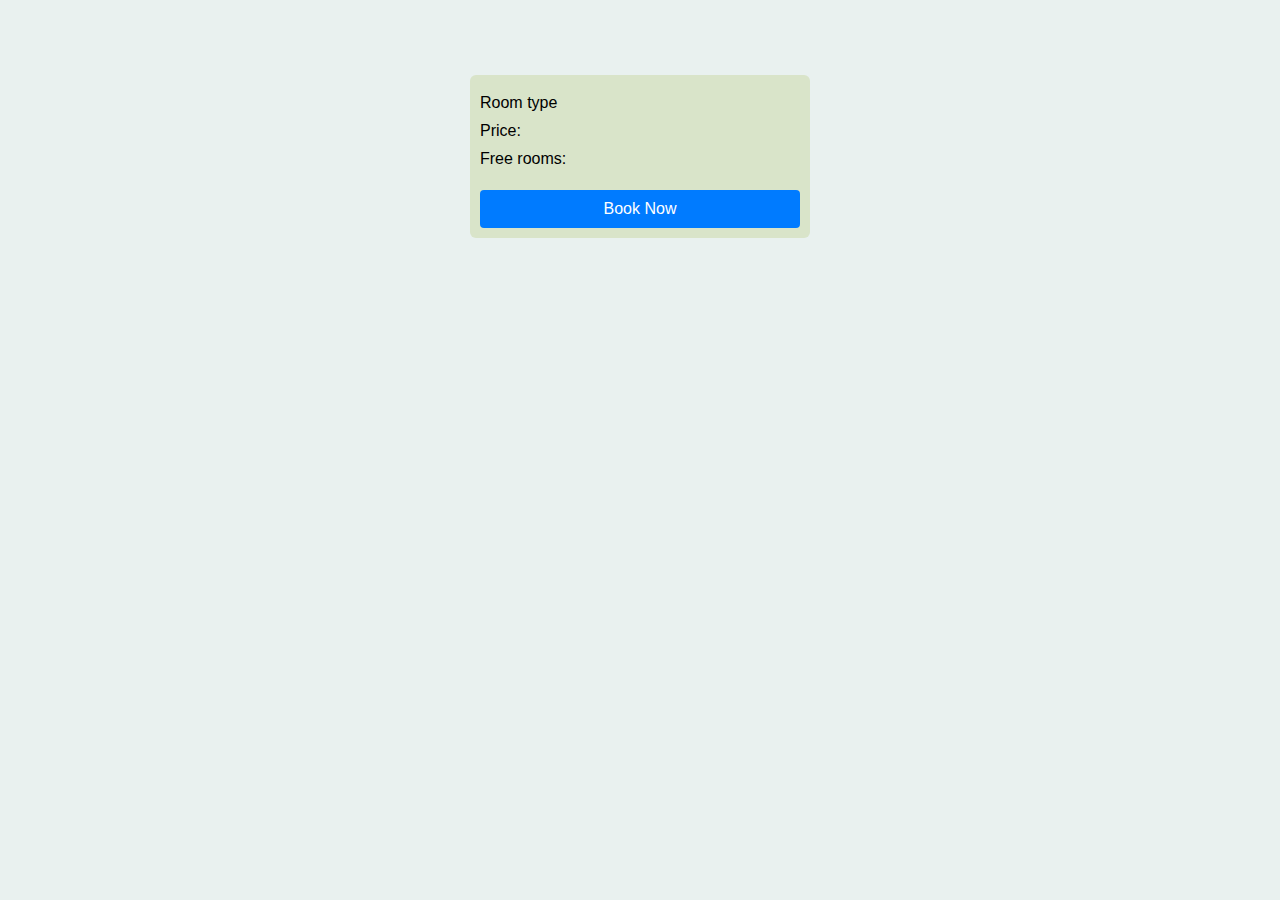
==== hotel-web-app/src/main/webapp/WEB-INF/templates/home.html @ 1f942306 "Refactor thymeleaf templates and create /home servlet" ====
<!DOCTYPE html>
<html xmlns:th="http://www.thymeleaf.org">
<head>
    <link rel="stylesheet" href="../../css/styles.css" th:href="@{/css/styles.css}">
    <title th:text="#{title}">Webtech Hotel</title>
</head>

<body>
    <div th:replace="fragments/fragments :: navbar"></div>
    <div class="main-container">
        <main>
            <div class="rooms-container">
                <div class="room-container" th:each="roomType : ${roomTypes}">
                    <form method="post" th:action="@{booking}" th:object="${roomType}">
                        <p th:text="#{room.type} + ': ' + #{room.type.__*{name}__}">Room type</p>
                        <input type="hidden" name="roomType" th:value="${roomType}">
                        <p th:text="#{room.price} + ': $' + *{price}">Price:</p>
                        <p th:text="#{free.rooms} + ': ' + *{freeRooms}">Free rooms:</p>
                        <button type="submit" class="submit-btn" th:text="#{form.button.submit}">Book Now</button>
                    </form>
                </div>
            </div>
        </main>
    </div>
</body>
</html>
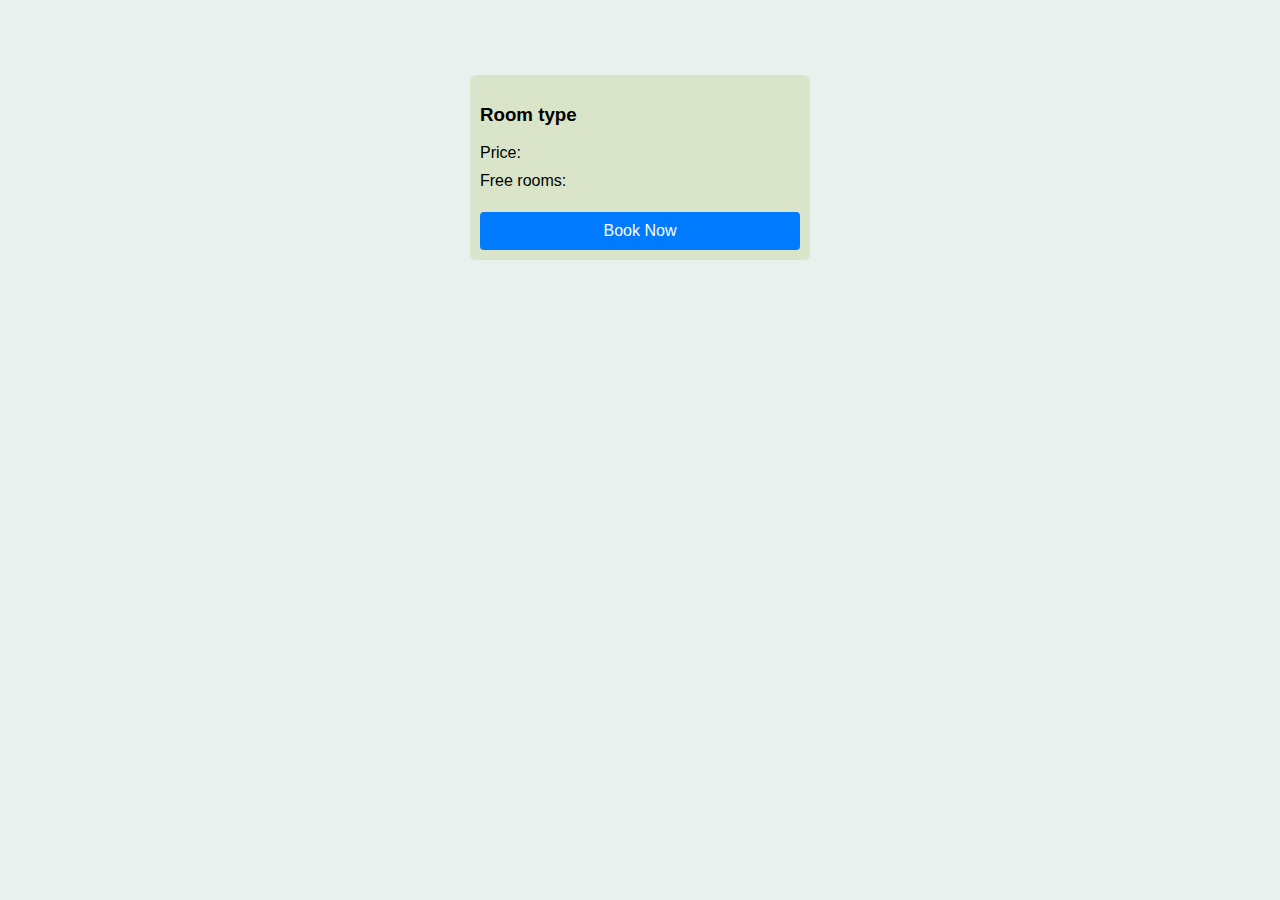
==== commit 91964bf5: "Add all servlets" ====
--- a/hotel-web-app/src/main/webapp/WEB-INF/templates/home.html
+++ b/hotel-web-app/src/main/webapp/WEB-INF/templates/home.html
@@ -11,9 +11,12 @@
         <main>
             <div class="rooms-container">
                 <div class="room-container" th:each="roomType : ${roomTypes}">
-                    <form method="post" th:action="@{booking}" th:object="${roomType}">
-                        <p th:text="#{room.type} + ': ' + #{room.type.__*{name}__}">Room type</p>
-                        <input type="hidden" name="roomType" th:value="${roomType}">
+                    <form method="get" th:action="@{booking}" th:object="${roomType}">
+                        <h3 th:text="#{room.type.__*{name}__}">Room type</h3>
+                        <input type="hidden" name="id" th:value="*{id}">
+                        <input type="hidden" name="name" th:value="*{name}">
+                        <input type="hidden" name="price" th:value="*{price}">
+                        <input type="hidden" name="freeRooms" th:value="*{freeRooms}">
                         <p th:text="#{room.price} + ': $' + *{price}">Price:</p>
                         <p th:text="#{free.rooms} + ': ' + *{freeRooms}">Free rooms:</p>
                         <button type="submit" class="submit-btn" th:text="#{form.button.submit}">Book Now</button>
